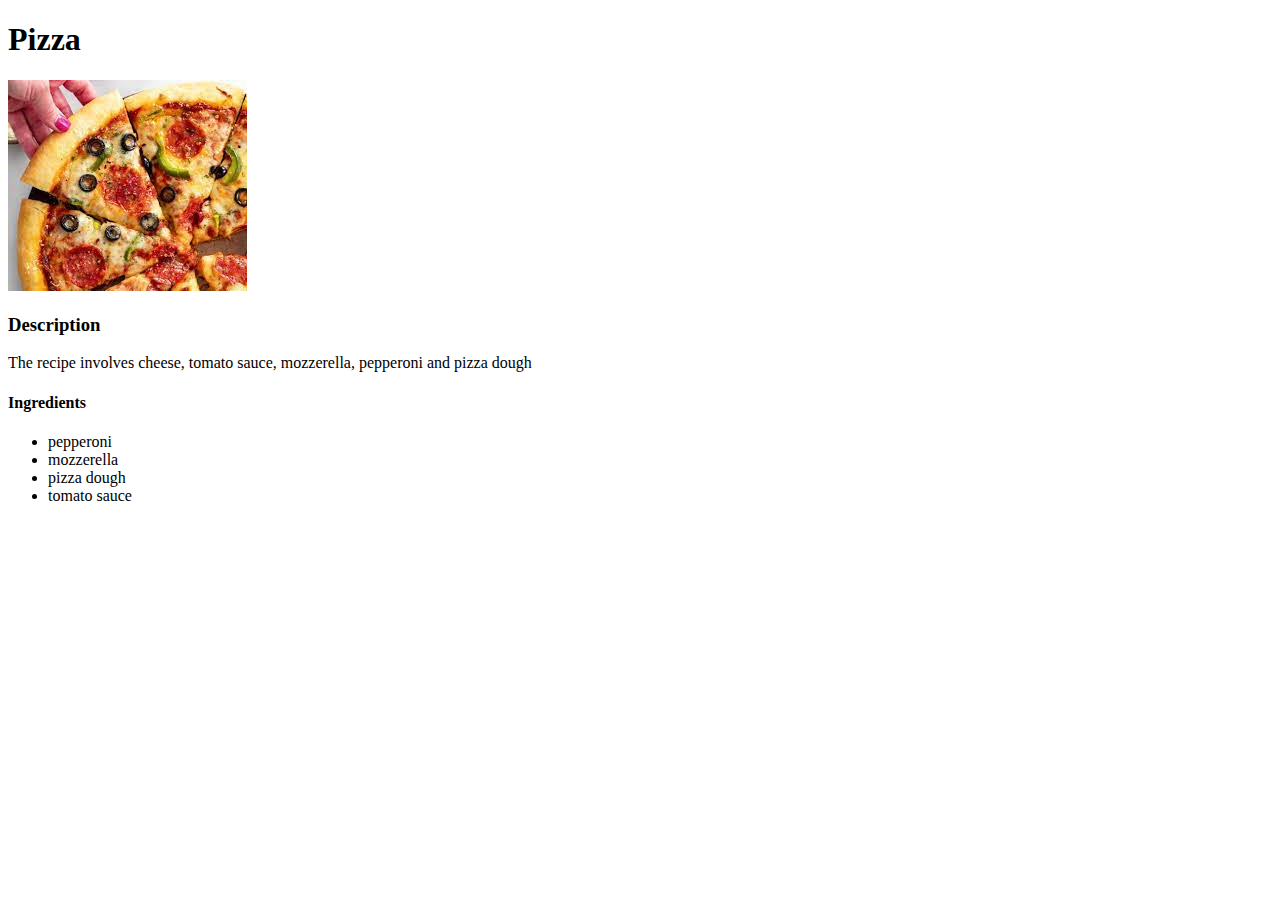
==== recipes/pizza.html @ efe91aea "Upload basic recipe website for git practice" ====
<!DOCTYPE html>
<html lang="en">
<head>
    <meta charset="UTF-8">
    <meta name="viewport" content="width=device-width, initial-scale=1.0">
    <title>Document</title>
</head>
<body>
    <h1>Pizza</h1>
    <img src="../images/download.jpeg" alt="Image of a pizza">
    <h3>Description</h3>
    <p>The recipe involves cheese, tomato sauce, mozzerella, pepperoni and pizza dough</p>
    <h4>Ingredients</h4>
    <ul>
        <li>pepperoni</li>
        <li>mozzerella</li>
        <li>pizza dough</li>
        <li>tomato sauce</li>
    </ul>
</body>
</html>
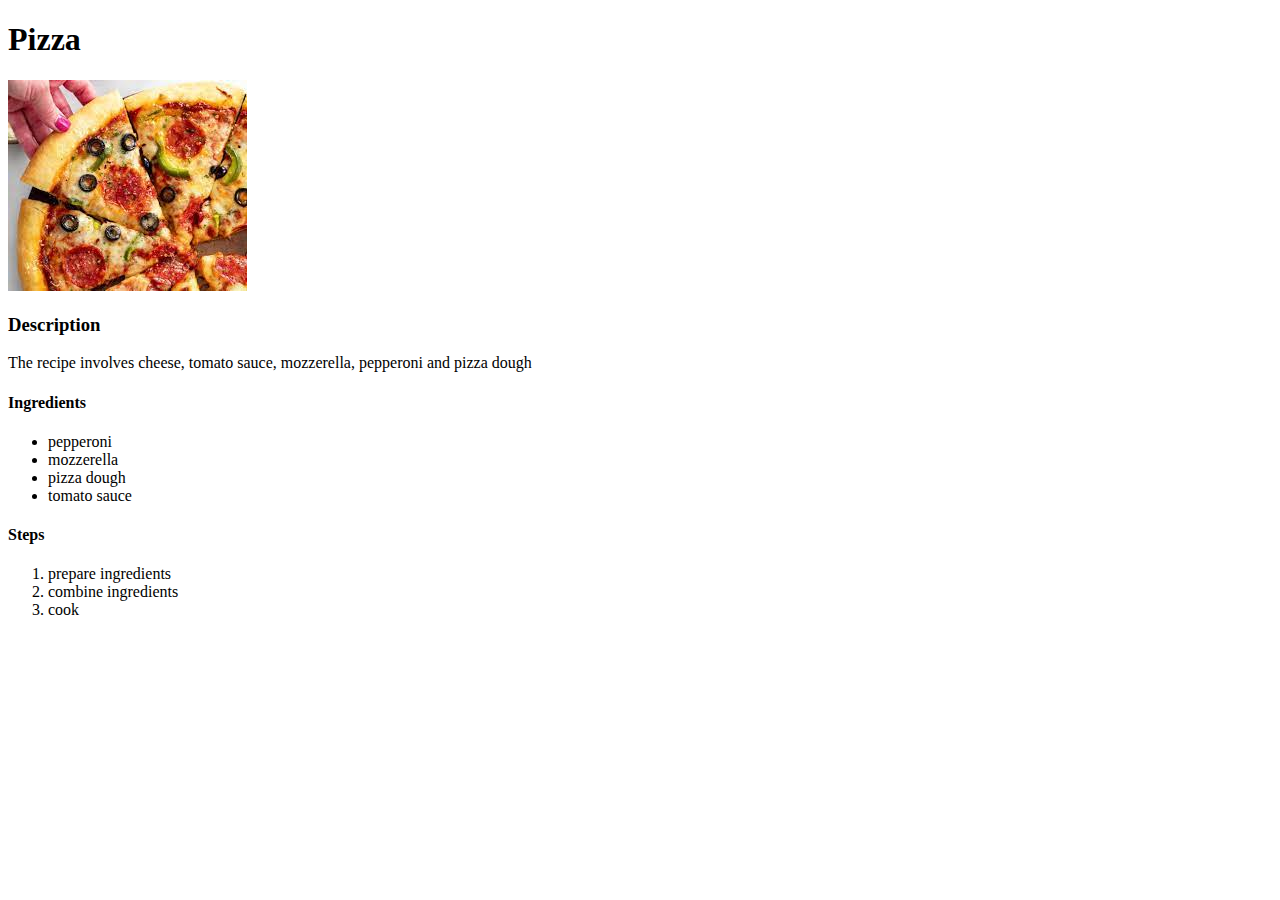
==== commit 51e84471: "Update main page and pizza page" ====
--- a/recipes/pizza.html
+++ b/recipes/pizza.html
@@ -17,5 +17,11 @@
         <li>pizza dough</li>
         <li>tomato sauce</li>
     </ul>
+    <h4>Steps</h4>
+    <ol>
+        <li>prepare ingredients</li>
+        <li>combine ingredients</li>
+        <li>cook</li>
+    </ol>
 </body>
 </html>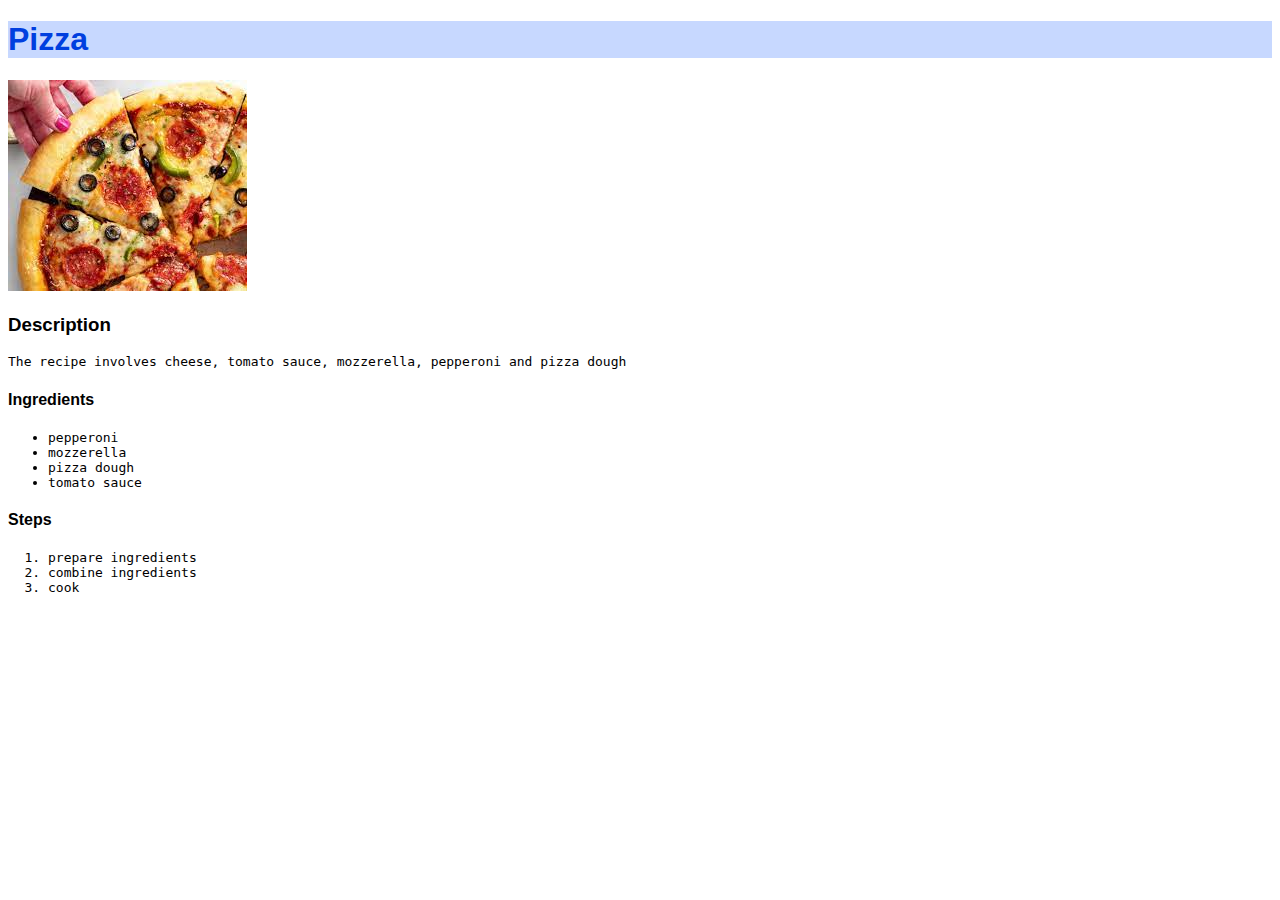
==== commit 3b6da6be: "Add some simple styles" ====
--- a/recipes/pizza.html
+++ b/recipes/pizza.html
@@ -3,13 +3,14 @@
 <head>
     <meta charset="UTF-8">
     <meta name="viewport" content="width=device-width, initial-scale=1.0">
-    <title>Document</title>
+    <link rel="stylesheet" href="../styles.css">
+    <title>Pizza</title>
 </head>
 <body>
-    <h1>Pizza</h1>
+    <h1 class="title">Pizza</h1>
     <img src="../images/download.jpeg" alt="Image of a pizza">
     <h3>Description</h3>
-    <p>The recipe involves cheese, tomato sauce, mozzerella, pepperoni and pizza dough</p>
+    <p class="smalltext">The recipe involves cheese, tomato sauce, mozzerella, pepperoni and pizza dough</p>
     <h4>Ingredients</h4>
     <ul>
         <li>pepperoni</li>
--- a/styles.css
+++ b/styles.css
@@ -0,0 +1,17 @@
+* {
+    font-family: Arial, Helvetica, sans-serif;
+}
+
+.title { 
+    color: rgb(0, 63, 223);
+    background-color: rgb(199, 216, 255);
+}
+
+.smalltext {
+    font-family: monospace;
+}
+
+
+li {
+    font-family: monospace;
+}